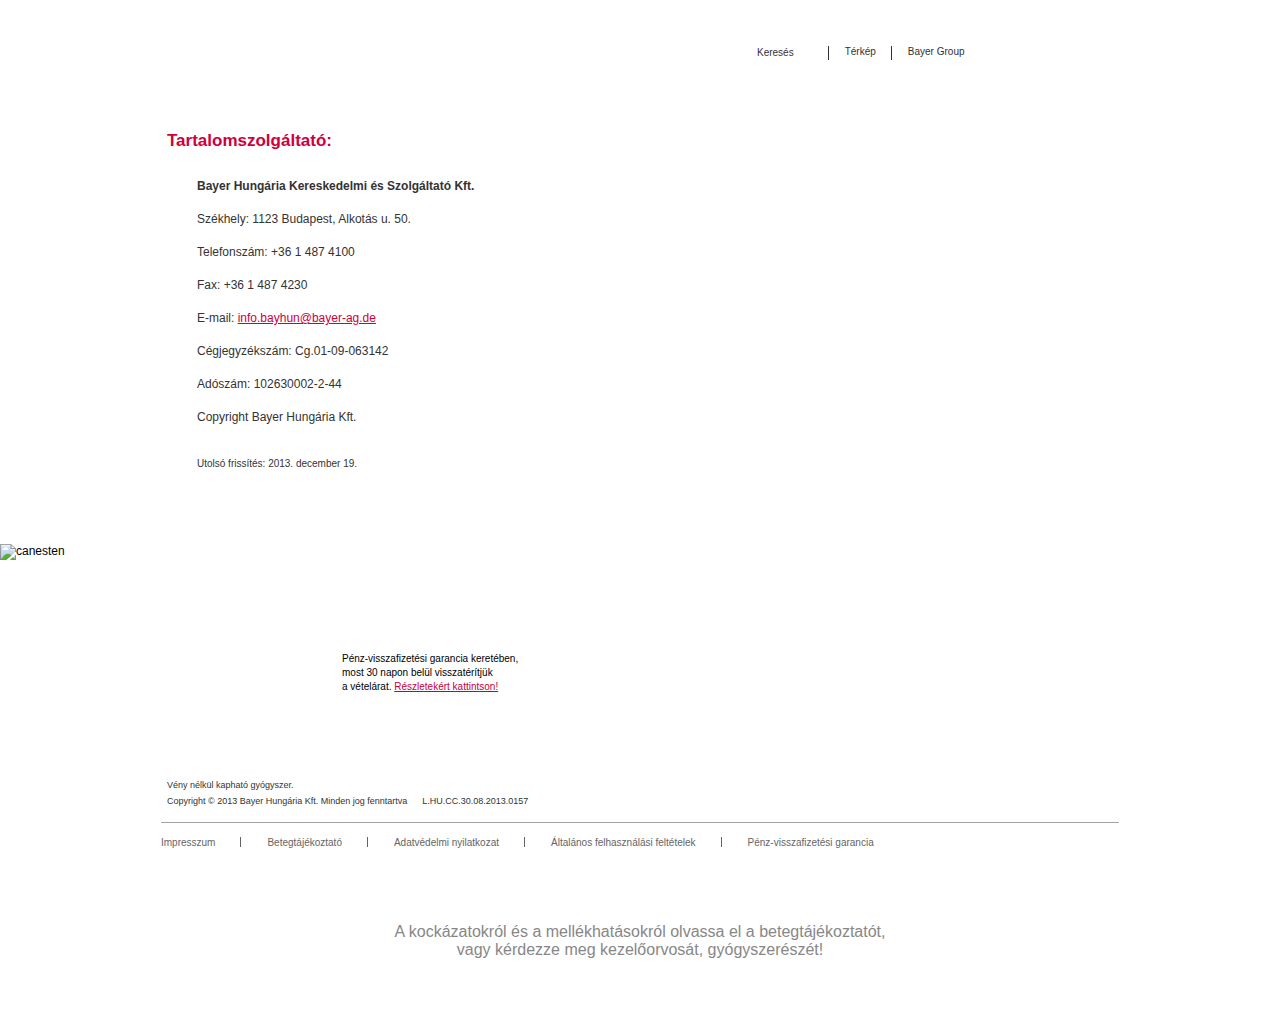
==== impresszum.html @ 1b025d8e "all fix + sitemap.xml" ====
<!DOCTYPE html PUBLIC "-//W3C//DTD XHTML 1.0 Transitional//EN" "http://www.w3.org/TR/xhtml1/DTD/xhtml1-transitional.dtd">
<html xmlns="http://www.w3.org/1999/xhtml">
<head>
<meta http-equiv="Content-Type" content="text/html; charset=utf-8" />
<meta name="description" content="Tudjon meg minél többet a különböző gombás fertőzésekről, a tünetekről, a hatékony kezelési lehetőségekről a Canesten szakértői támogatásával.">
<meta name="keywords" content="körömgomba hüvelygomba bőrgomba candida canesten huvely gomba gombás fertőzés gyóygítása Canestennel">
<script type="text/javascript">var NREUMQ=NREUMQ||[];NREUMQ.push(["mark","firstbyte",new Date().getTime()]);</script>
<title>Canesten</title>

<link rel="stylesheet" href="static/css/style.css" type="text/css" />
<link rel="stylesheet" href="static/css/jquery-ui2.css" type="text/css" />

<script src="static/js/swfobject_modified.js" type="text/javascript"></script>

<script src="static/js/jquery-1.8.3.js"></script>
<script src="static/js/jquery-ui-1.9.2.custom.min.js"></script>
<script src="static/js/jquery.ba-hashchange.min.js"></script>
<script src="static/js/site.js"></script>
</head>
<body>

<div id="header_bg">
    <a href="http://canesten.hu" class="homepagelink"></a>
	<div id="main_menu">
    	<ul>
        	<li>
            	<a href="fooldal.html" ><span>Főoldal</span></a>
            </li>
        	<li>
            	<a href="huvelygomba.html"><span>Hüvelygomba</span></a>
            </li>
        	<li>
            	<a href="canespro/index.html" ><span>Körömgomba</span></a>
            </li>
        	<li>
            	<a href="borgomba/index.html" ><span>Bőrgomba</span></a>
            </li>
        	<li>
            	<a href="kapcsolat.html" ><span>Kapcsolat</span></a>
            </li>
        </ul>
    </div>
    <div id="sub_menu">
	    <ul>
        	<li class="search_icon">
				<a href="kereses.html" class="">Keresés</a>
            </li>
            <li class="separator"></li>
        	<li>
            	<a href="terkep.html" >Térkép</a>
            </li>
            <li class="separator"></li>
        	<li>
            	<a href="http://www.bayer.com/en/Homepage.aspx" target="_blank">Bayer Group</a>
            </li>
        </ul>
    </div>
</div>


<div id="container">

<div id="content_bg">
    <div id="content_bg_inner">
        <div id="content_bg_padding">
            <div class="contentfix">
            <h1>Tartalomszolgáltató:</h1>
<blockquote>

    <p><b>Bayer Hungária Kereskedelmi és Szolgáltató Kft.</b></p>

    <p>Székhely: 1123 Budapest, Alkotás u. 50.</p>

    <p>Telefonszám: +36 1 487 4100</p>

    <p>Fax: +36 1 487 4230</p>

    <p>E-mail: <a href="mailto:info.bayhun@bayer-ag.de">info.bayhun@bayer-ag.de</a></p>

    <p>Cégjegyzékszám: Cg.01-09-063142</p>

    <p>Adószám: 102630002-2-44</p>

    <p>Copyright Bayer Hungária Kft.</p>
<br />

    <p style="font-size: 10px">Utolsó frissítés: 2013. december 19.</p></blockquote>
</div>
    </div></div>
</div>

<div id="footer_top_bg">
		<div class="footer_bg_cont">
	<div id="overimg">
		Pénz-visszafizetési garancia keretében, <br />
		most 30 napon belül visszatérítjük <br />
		a vételárat. <a href="garancia.html">Részletekért kattintson!</a>
	</div>
    <img alt="canesten" src="static/images/footer_top_bg2.png" usemap="#tablets" title="Canesten termékcsalád gombás fertőzések kezelésére"/>
	<map name="tablets">
		<area shape="poly" alt="Hüvelygomba" title="Canesten hüvelygomba kezelésre" coords="771,66,736,124,704,134,708,199,850,195,847,150,881,150,899,98,893,65" href="huvelygomba.html#tab2" target="" />
		<area shape="poly" alt="Bőrgomba" title="Canesten bőrgomba kezelésre" coords="931,82,924,109,895,115,890,157,847,159,854,194,960,194,960,76,953,75" href="borgomba/index.html#tab2" target="" />
		<area shape="poly" alt="Körömgomba" title="Canesten körömgomba kezelésére" coords="962,163,1060,156,1063,110,970,116" href="koromgomba.html#tab2" target="" />
		<area shape="poly" alt="Bőrgomba" title="Canesten szélesspektrumú kezelés" coords="966,168,965,187,1070,189,1073,160" href="borgomba/index.html#tab2" target="" />
		<!--<area shape="rect" alt="Garancia" title="Pénz-visszafizetési garancia" coords="195,66,562,197" href="http://canesten.hu/garancia" target="" />-->
	</map>
    </div>
    <div id="footer_top_bg_inner">
        <div class="veny">Vény nélkül kapható gyógyszer.</div>
        <div class="copyright">Copyright © 2013 Bayer Hungária Kft. Minden jog fenntartva               L.HU.CC.30.08.2013.0157</div>
    </div>
</div>	<div id="footer_bayer_logo"></div>
</div>


<div id="footer_bg">

	<div id="footer_menu">
        <div id="footer_menu_padding">
            <ul>
                <li>
                    <a href="impresszum.html">Impresszum</a>
                </li>
                <li class="separator"></li>
                <li>
                    <a href="betegtajekoztato.html">Betegtájékoztató</a>
                </li>
                <li class="separator"></li>
                <li>
                    <a href="adatvedelmi_nyilatkozat.html">Adatvédelmi nyilatkozat</a>
                </li>
                <li class="separator"></li>
                <li>
                    <a href="altalanos_felhasznalasi_feltetelek.html">Általános felhasználási feltételek</a>
                </li>
				<li class="separator"></li>
                <li>
                    <a href="garancia.html">Pénz-visszafizetési garancia</a>
                </li>
            </ul>
        </div>
    </div>

    <div id="footer_text">A kockázatokról és a mellékhatásokról olvassa el a betegtájékoztatót,<br /> vagy kérdezze meg kezelőorvosát, gyógyszerészét!
    </div>

</div>

</body>

<!-- Google Analytics -->

<script>
  (function(i,s,o,g,r,a,m){i['GoogleAnalyticsObject']=r;i[r]=i[r]||function(){
  (i[r].q=i[r].q||[]).push(arguments)},i[r].l=1*new Date();a=s.createElement(o),
  m=s.getElementsByTagName(o)[0];a.async=1;a.src=g;m.parentNode.insertBefore(a,m)
  })(window,document,'script','//www.google-analytics.com/analytics.js','ga');

  ga('create', 'UA-39897372-1', 'canesten.hu');
  ga('send', 'pageview');

</script>
<script type="text/javascript">

  var _gaq = _gaq || [];
  _gaq.push(['_setAccount', 'UA-41895069-1']);
  _gaq.push(['_setDomainName', 'canesten.hu']);
  _gaq.push(['_setAllowLinker', true]);
  _gaq.push(['_trackPageview']);

  (function() {
    var ga = document.createElement('script'); ga.type = 'text/javascript'; ga.async = true;
    ga.src = ('https:' == document.location.protocol ? 'https://' : 'http://') + 'stats.g.doubleclick.net/dc.js';
    var s = document.getElementsByTagName('script')[0]; s.parentNode.insertBefore(ga, s);
  })();

</script>

<!-- (c) 2000-2013 Gemius SA version 2.0 / landing -->
<script type="text/javascript"><!--
_gdeact_wgesotdmna = new Image(1,1);
_gdeact_wgesotdmna.src='http://gdehu.hit.gemius.pl/_'+(new Date()).getTime()+'/redot.gif?id=coiaqA9fmw.p4ywS0EcYIKP8fbs6tO8WxxrgrsM9fNL.K7';
//--></script>

</html>
---- static/css/style.css ----
html,body,div,span,applet,object,iframe,h1,h2,h3,h4,h5,h6,p,blockquote,pre,a,abbr,acronym,address,big,cite,code,del,dfn,em,img,ins,kbd,q,s,samp,small,strike,strong,sub,sup,tt,var,b,u,i,center,dl,dt,dd,ol,ul,li,fieldset,form,label,legend,table,caption,tbody,tfoot,thead,tr,th,td,article,aside,canvas,details,embed,
figure,figcaption,footer,header,hgroup,menu,nav,output,ruby,section,summary,time,mark,audio,video {
  margin: 0;
  padding: 0;
  border: 0;
  font-size: 100%;
  font: inherit;
  vertical-align: baseline;
}

textarea:focus, input:focus, a{
    outline: 0;
}
b {
	font-weight: bold !important;
}
html[xmlns] .clearfix {
	display: block;
}
* html .clearfix {
	height: 1%;
}
article,aside,details,figcaption,figure,footer,header,hgroup,menu,nav,section {
  display: block;
}
body {
	background-color: #ffffff;
	font-family: Verdana, Geneva, sans-serif;
	font-size: 12px;
}
* {
	margin: 0px;
	padding: 0px;
}
a img {
	border: 0;
}
a.homepagelink {
	display: block;
	height: 60px;
	width: 275px;
	position: absolute;
	margin-left: 15px;
	z-index: 1000;
}
ul.oldalterkep {
	margin-bottom: 30px;
	margin-top: 40px;
	margin-left: -10px;
}
ul.oldalterkep li {
	list-style-type: none;
	margin-bottom: 50px;
}

ul.oldalterkep ul li {
	list-style-type: square;
	margin-bottom: 20px;
	margin-top: 15px;
	margin-left: 30px;
}

ul.oldalterkep ul li li{
	list-style-type: circle;
	margin-bottom: 10px;
	margin-top: 10px;
	color: #333;
}
#sitemap ul li a:hover {
	text-decoration: underline;
}
.kezdolaplink {
	margin-left: 15px;
	margin-top: 30px;
}
.kezdolaplinkfix{
	width: 220px;
	padding-top: 20px;
	position: relative;
	height: 250px;
}
.kezdolaplink a {
	opacity: 1;
	transition: 0.6s;
}
.kezdolaplink a:hover{
opacity: 0.85;
transition: 0.4s;
animation: kezdolaphover 5s infinite;
-webkit-animation: kezdolaphover 5s infinite;
}
.kezdolaplink a img {
	position: absolute;
	transition: 0.2;
}
.kezdolaplink a:hover img{
-ms-animation: kezdolaphover 2s infinite;
-moz-animation: kezdolaphover 2s infinite;
animation: kezdolaphover 2s infinite;
-webkit-animation: kezdolaphover 2s infinite;
}

@keyframes kezdolaphover
{
0% { margin-top: 0px; }
50% { margin-top: -10px; }
100% { margin-top: 0px; }
}

@-ms-keyframes kezdolaphover
{
0% { margin-top: 0px; }
50% { margin-top: -10px; }
100% { margin-top: 0px; }
}

@-moz-keyframes kezdolaphover
{
0% { margin-top: 0px; }
50% { margin-top: -10px; }
100% { margin-top: 0px; }
}

@-webkit-keyframes kezdolaphover
{
0% { margin-top: 0px; }
50% { margin-top: -10px; }
100% { margin-top: 0px; }
}

#lista{
	padding-left: 40px;
}
#content_bg_inner #content_bg_padding #garancia .mygrey {
	color:#333;
}
#content_bg_padding #garancia p {
	color:#000;
}
#content_bg_padding #garancia ul {
	margin-bottom:10px;
}
.center {
	text-align:center;
}

.footer_bg_cont {
	position: relative;
}

#footer_top_bg img#overgar {
	z-index:1000;
	position:absolute;
	display: block;
	top: 25px;
	margin-left:30px;
	left: 0px;

}
#overimg {
    width:228px;
	z-index:999;
	position:absolute;
	margin-left:185px;
	padding-left: 10px;
	margin-top:74px;
	font-size:10px;
	text-align:left;
	line-height:14px;
	width: 210px;
	background-color:white;
}
#overimg a {
	color:#c4003f;
}
#content_bg_inner #content_bg_padding #garancia #mini {
	font-size:10px;
}

.clearfix:after { content: "."; display: block; clear: both; visibility: hidden; line-height: 0; height: 0; }
.clearfix { display: inline-block; }


#header_bg {
	margin: auto;
	width: 986px;
	height: 98px;
	background:url("../images/header_bg.png") center left no-repeat;
    z-index:5;
    overflow:hidden;
}

#header_bg ul, #header_bg li {
	display: block;
	float: left;
}

#main_menu {
    z-index:5;
	position: relative;
	top: 65px;
	left: 17px;
}

#main_menu li a {
    z-index:5;
	display: block;
	text-align: center;
	width: 191px;
	height: 23px;
	font-weight: bold;
	background:url("../images/menu_bg.png") center left no-repeat;
	color: #ffffff;
	text-decoration: none;
	font-size: 14px;
	transition: 0.1s;
}

#main_menu li a:hover {
	color: #cf003a;
	background:url("../images/menu_bg_over.png") center left no-repeat;
	transition: background 0.05s, color: 0.11s;
}

#main_menu li a.actual {
	color: #cf003a;
	background:url("../images/menu_bg_over.png") center left no-repeat;
}

#main_menu li a span {
	display: block;
	padding-top: 2px;
}

#sub_menu {
    z-index:5;
	position: relative;
	left: 595px;
	top: 23px;
}

#sub_menu li {
	font-size: 10px;
	padding-left: 15px;
	padding-right: 15px;
}

#sub_menu li.separator {
	padding: 0px;
	width: 1px;
	height: 14px;
	border-left: #333132 solid 1px;
}

#sub_menu li a {
	color: #333132;
	text-decoration: none;
}

#sub_menu .search_icon {
	height:16px;
	line-height:14px;
	padding-right:26px;
	background:url("../images/search_icon_menu.png") center right no-repeat;
	margin-right:8px;
}

#footer_bg {
	margin: auto;
	width: 986px;
	height: 190px;
	background:url("../images/footer_bg.png") bottom left no-repeat;
}

.footer_bg_cont {
    position:relative;
    width:986px;
    height:256px;
    text-align:center;
    margin:0 auto;
}

#footer_menu {
	margin-top: 10px;
	margin-left: 14px;
	margin-right: 14px;
	width: 958px;
	border-top:  #a3a3a3 solid 1px;
	padding-top: 14px;
}

#footer_bg ul, #footer_bg li {
	display: block;
	float: left;
}

#footer_menu li.separator {
	padding: 0px;
	width: 1px;
	height: 10px;
	border-left: #656465 solid 1px;
	margin-left: 25px;
	margin-right: 25px;
}

#footer_menu li {
	font-size: 10px;
}

#footer_menu li a {
	color: #656465;
	text-decoration: none;
}

#footer_text {
	font-size: 16px;
	color: #878787;
	position: relative;
	top: 75px;
	left: 193px;
	width:600px;
	text-align: center;
}

#footer_top_bg {
	height: 234px;
	width: 1000px;
	margin: auto !important;
    margin-top: -10px !important;
    position: relative !important;
}

#footer_top_bg img {
    position:absolute;
    left:50%;
    margin-left:-640px;
    top:-34px;
    border: none;
}

#footer_top_bg_borgomba {
	height: 256px;
	width: 100%;
}

.borgomba_footer {
	background:url("../images/footer_top_bg_borgomba.png") center center no-repeat;
	position:relative;
}

.huvelygomba_footer {
	background:url("../images/footer_top_bg_huvelygomba.png") center center no-repeat;
	position:relative;
}

.koromgomba_footer {
	background:url("../images/footer_top_bg_koromgomba.png") center center no-repeat;
	position:relative;
}

#footer_top_bg_inner {
	margin: auto;
	width: 986px;
	height: 190px;
	margin-top: -238px;
}
#footer_top_bg_inner a {
    position: absolute;
    width: 430px;
    height: 190px;
    z-index: 10;
}

#footer_top_bg_inner_borgomba {
	position:relative;
	margin: auto;
	width: 986px;
	height: 208px;
	margin-top: -75px;
}

.veny {
	top: 184px;
	position: relative;
	left: 20px;
	font-size: 9px;
	color: #333333;
}

.copyright {
	position: relative;
	top: 190px;
	left: 20px;
	font-size:9px;
	color: #333333;
}

#footer_top_bg_inner_borgomba .copyright {
	position: relative;
	top: 173px;
	left: 300px;
	font-size:9px;
	color: #333333;
}

#footer_packshot_link_huvelygomba {
    display: block;
    height: 190px;
    left: 50px;
    position: absolute;
    top: 0;
    width: 210px;
    z-index: 10;
}

#footer_packshot_link_koromgomba {
    display: block;
    height: 120px;
    left: 50px;
    position: absolute;
    top: 40px;
    width: 220px;
    z-index: 10;
}
#footer_packshot_link_borgomba {
    display: block;
    height: 155px;
    left: 50px;
    position: absolute;
    top: 50px;
    width: 235px;
    z-index: 10;
}

#container {
    min-width:986px;
    overflow:hidden;
	position: relative;
}
#container #footer_bayer_logo {
	display: block;
	background:url("../images/bayer_logo_wide.png") right center no-repeat;
	width:216px;
	height:45px;
	position: absolute;
	right: 38px;
	bottom:0px;
	z-index:5;
}

/* main page */

#content_bg {
	width: 100%;
	background:url("../images/content_bg.jpg") left bottom repeat-x;
}

#content_bg_borgomba {
	width: 100%;
	background:url("../images/content_bg_borgomba.jpg") left bottom repeat-x;

	filter: progid:DXImageTransform.Microsoft.gradient(startColorstr='#ffffff', endColorstr='#E6F3F9'); /* for IE */
	background: -webkit-gradient(linear, left top, left bottom, from(#ffffff), to(#E6F3F9)); /* for webkit browsers */
	background: -moz-linear-gradient(top,  #ffffff,  #E6F3F9); /* for firefox 3.6+ */
}

#content_bg_inner {
	margin: auto;
	width: 986px;
	position:relative;
	z-index:10;
}

#content_bg_inner_borgomba {
	margin: auto;
	width: 986px;
	min-height: 600px;
	position:relative;
	z-index:10;
}

#content_bg_borgomba .borgomba_inner{
	background:url("../images/container_bg_borgomba.png") left top no-repeat;
}

#content_bg_borgomba .huvelygomba_inner{
	background:url("../images/container_bg_huvelygomba.png") left top no-repeat;
}

#content_bg_borgomba .koromgomba_inner{
	background:url("../images/container_bg_koromgomba.png") left top no-repeat;
}


#content_bg_padding {
	width: 986px;
	padding-top: 2px;
	padding-bottom: 90px;
}

.contentfix, #garancia {
	padding: 0px 20px 10px 20px;
}

#content_bg_padding .contentfix h1, #content_bg_padding #garancia h1 {
	font-weight: bold;
	margin-top: 30px;
	font-size: 17px;
	margin-bottom: 5px;
}


#content_bg_padding #garancia li {
font-size: 12px;
line-height: 18px;
color: #444;
list-style-type: square;
}

#content_bg_padding #garancia ul {
margin-bottom: 20px !important;
}

#content_bg_padding .contentfix h2, #content_bg_padding #garancia h2 {
	margin-bottom: 10px;
}
#content_bg_padding #garancia h2 {
	margin: 30px 0 10px 0;
}

.contentfix.felhasznalasi h2 {
	margin: 30px 0 10px 0;
}


#content_bg_padding .contentfix p, #content_bg_padding #garancia p {
	color: #333;
}

#content_bg_padding blockquote {
	padding-left: 30px;
}

#content_bg_padding a {
	color: #cf003a;
}

#content_bg_padding a:hover {
/*	color: #ea1f58;
	transition: 0.2s;*/
}

#content_bg_padding_borgomba {
	min-width: 950px;
	margin-left: 14px;
	margin-right: 30px;
	/*margin-bottom: 100px;*/
	padding-top: 110px;
}

.content-in-tab h1 , #content_bg_padding h1 {
	font-size: 16px;
	line-height: 22px;
	font-weight: normal;
	color: #cf003a;
	padding-bottom: 20px;
}

.content-in-tab h2 , #content_bg_padding h2 {
	font-size: 14px;
	line-height: 20px;
	font-weight: bold;
	color: #cf003a;
	padding-bottom: 5px;

}

.content-in-tab h3 , #content_bg_padding h3 {
	font-size: 14px;
	line-height: 20px;
	font-weight: normal;
	color: #cf003a;
	padding-bottom: 5px;
}

/* .content-in-tab h2.prod_name { */
/* 	color:#000000; */
/* 	font-weight: bold; */
/* } */

.content-in-tab p , #content_bg_padding p {
	font-size: 12px;
	line-height: 18px;
	color: #666666;
	margin-bottom: 15px;
}

.content-in-tab ul, #content_bg_padding ul {
	font-size: 12px;
	line-height: 18px;
	color: #666666;
	padding-left: 40px;
}

.content-in-tab li, #content_bg_padding li {
	font-size: 12px;
	line-height: 18px;
	color: #666666;
	padding-bottom: 5px;
}

.ui-tabs .ui-tabs-nav li.ui-tabs-selected a span, .ui-tabs .ui-tabs-nav li a span
{
	font-weight: bold;
}

.content-in-tab p.ul_header
{
	color: #CF003A;
}

.content-in-tab li a
{
	color: #CF003A;
	font-size: 12px;
	font-weight: normal;
}


.content-in-tab ol
{
	margin-top: 5px;
	margin-bottom: 5px;
	padding-left: 2px;
	font-size: 10px;
	font-weight: bold;
	color: #FFFFFF;
	background: url("../images/bullet-point.png") top left repeat-y;
}

.content-in-tab ol li
{
	margin-left: 20px;
	font-size: 10px;
	font-weight: bold;
	color: #FFFFFF;

}
/*
.content-in-tab h2 span{
	padding-left: 3px;
	padding-right: 10px;
	padding-top: 3px;
	padding-bottom: 3px;
	font-size: 10px;
	font-weight: bold;
	color: #FFFFFF;
	background: url("../images/bullet-point-2.png") left center repeat-y;
	vertical-align: top;
	overflow: visible;
}*/

.flash_div {
	display: block;
	float: right;
	width: 400px;
	height: 400px;
	margin: 10px;
	margin-top: 0px;
}

h2.ui-accordion-header.ui-state-active {
	color:#cf013a;
	border-radius:10px 10px 0px 0px;
}
.ui-accordion h2.ui-accordion-header {
	padding-left:5px;
	text-indent:20px;
}
.ui-accordion h2.ui-accordion-header a {
	display:none
}

.ui-tabs-nav .ui-state-active a,
.ui-tabs-nav .ui-state-active a:link,
.ui-tabs-nav .ui-state-active a:visited {
	color:#cf013a;
}


#sitemap #content_bg_padding {
	margin:0 25px;
}
#sitemap ul {
	padding-left:20px;
	list-style-type:disc;
	list-style-position:outside;
}
#sitemap ul li {
	padding-bottom:0;
}
#sitemap h2 {
	margin:10px 0 0 0;
}
#sitemap h2 a {
	padding-bottom:0;
	font-size:17px;
	font-weight:bold;
}
#sitemap h3 { font-weight:bold; }
#sitemap ul ul { list-style-type:circle; }
#sitemap ul ul ul { list-style-type:square; }
#sitemap ul li a:visited, #sitemap ul li a:active, #sitemap ul li a {
	color:#cf013a;
	text-decoration:none;
}

/*#sitemap ul li:before {
	display:  block;
	height: 20px;
	width: 20px;
	background: url(../images/maplink-arrow.png) no-repeat top center;
	content: "";
	position: absolute;
	margin-left: -24px;
	margin-top: 2px;
	font-weight:  bold;
}
#sitemap ul li li:before {
	display:  none;
}
*/
#search #content_bg_padding {
	margin:0 25px 30px 25px;
	padding-top: 80px;
	min-height: 200px
}

#search .result {
	margin:20px 0;
}
#search .result .hlight{
	color:#cf013a;
	font-weight:bold;
	text-decoration:underline;
}
#search h3 { font-weight:bold; }
#search a:visited, #search a:active, #search a {
	color:#cf013a;
	text-decoration:none;
}
#search form {
	height:30px;
	text-align:center;
	/*background:url("../images/search_icon.png") no-repeat 30% 50%;*/
}
#search form input {
	display:inline-block;
	padding:6px 10px;
	border:1px solid #cf013a;
	border-radius:10px;
	width:230px;
	background: #cf013a;
}

#search form button[type="submit"] {
	display:inline-block;
	padding:5px 9px;
	color:white;
	background:#cf013a;
	border:1px solid #ddd;
	border-radius:10px;
	font-weight:bold;
}
#search form button[type="submit"]:hover {
	cursor:pointer;
	color:#cf013a;;
	background:white;
}
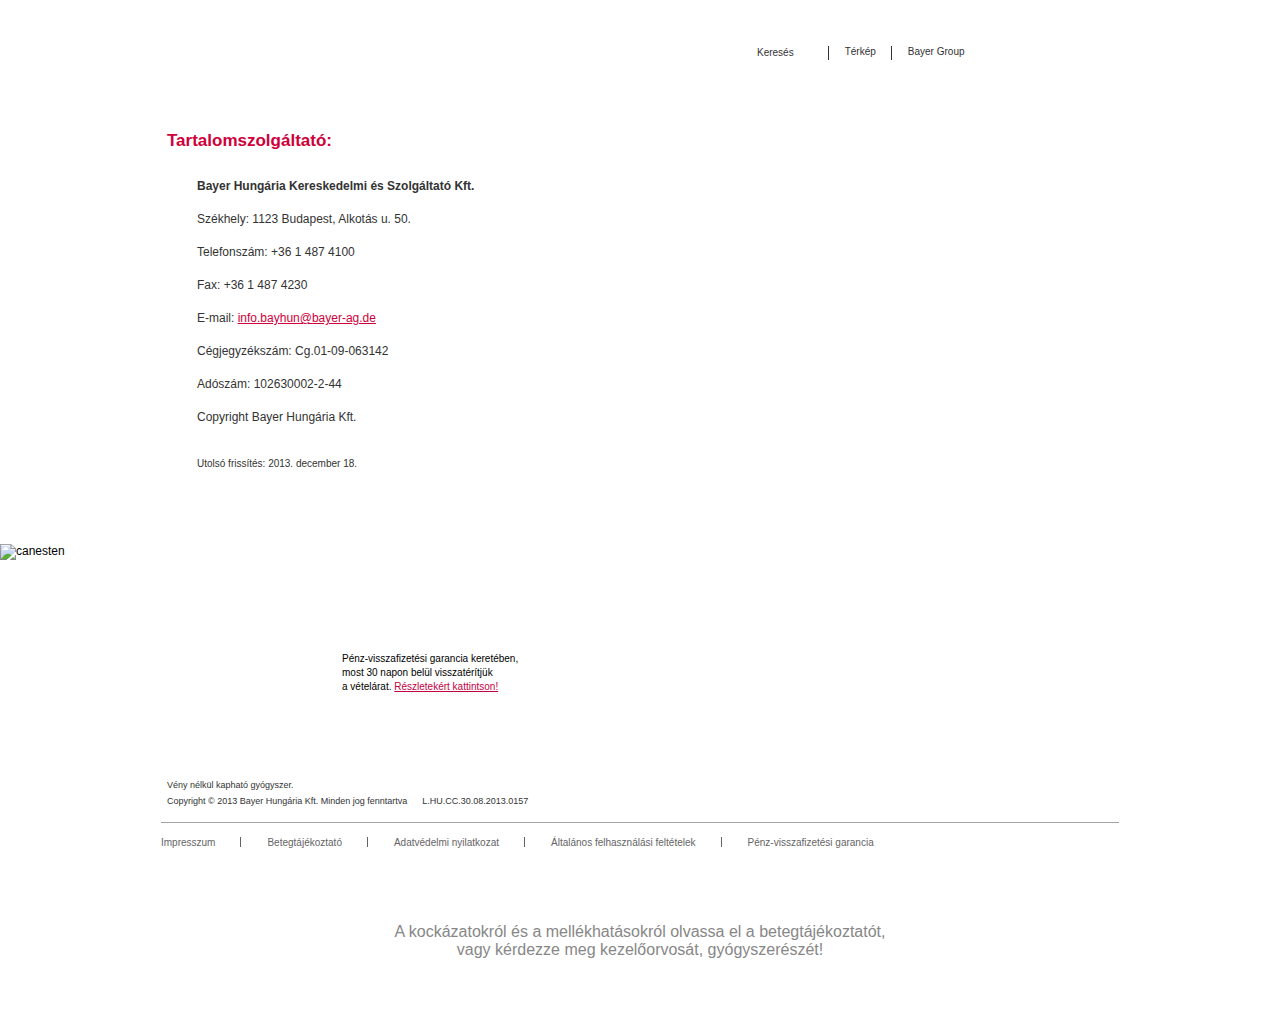
==== commit 4bcc4e42: "footer L.HU.CC. szám" ====
--- a/impresszum.html
+++ b/impresszum.html
@@ -84,7 +84,7 @@
     <p>Copyright Bayer Hungária Kft.</p>
 <br />
 
-    <p style="font-size: 10px">Utolsó frissítés: 2013. december 19.</p></blockquote>
+    <p style="font-size: 10px">Utolsó frissítés: 2013. december 18.</p></blockquote>
 </div>
     </div></div>
 </div>
